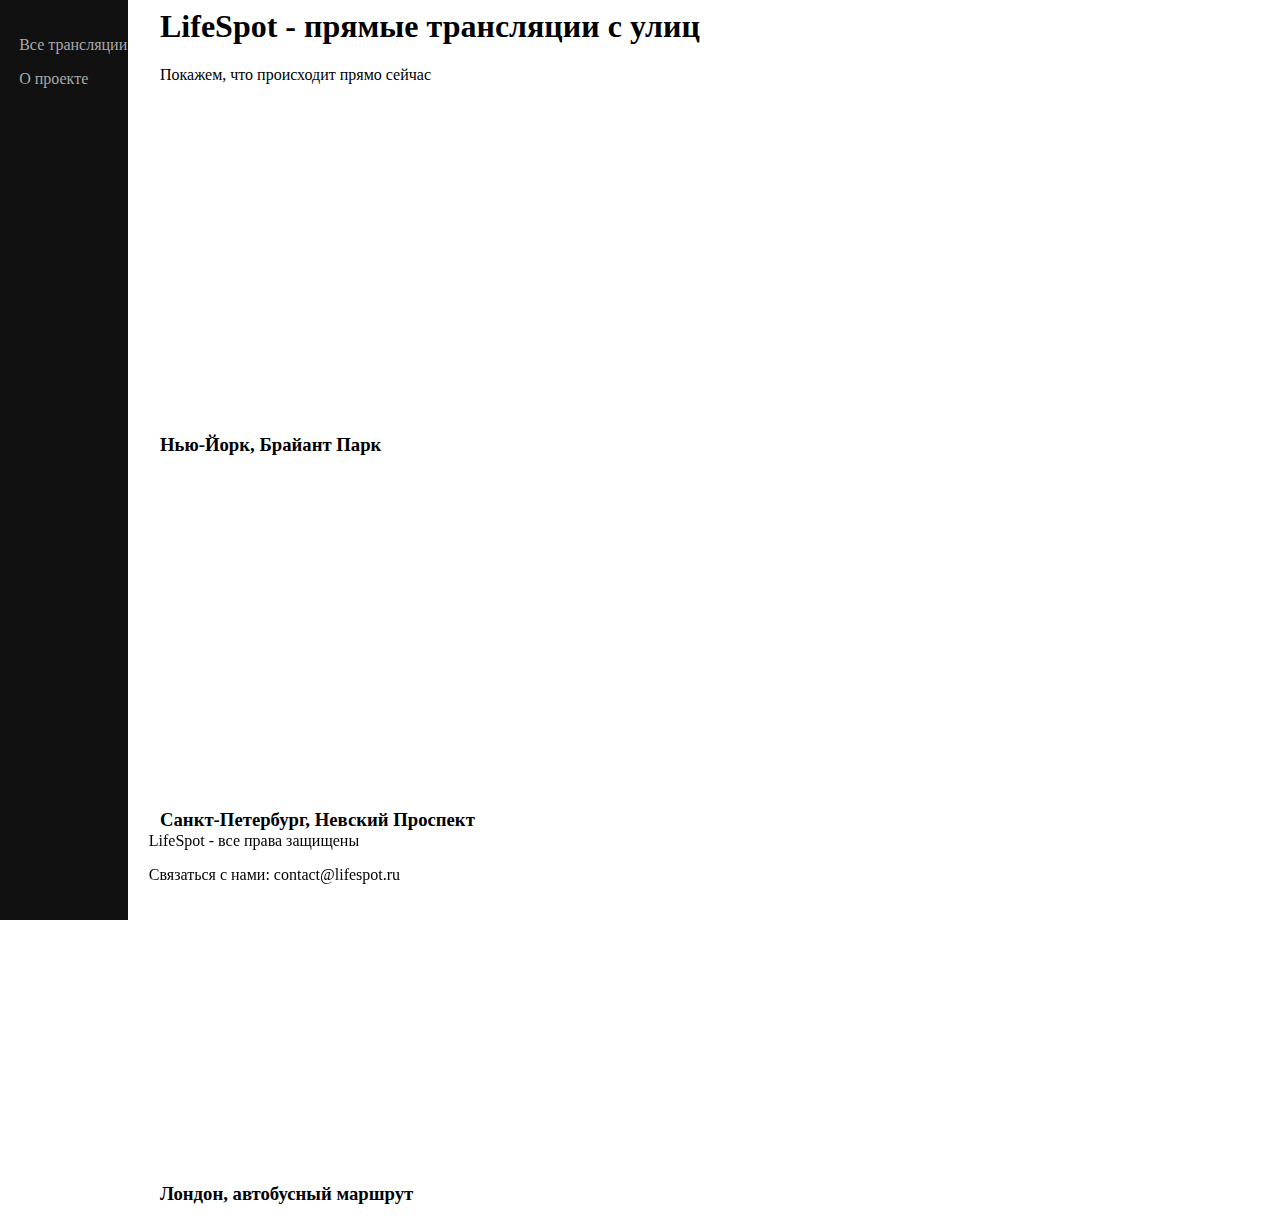
==== LifeSpot/Views/index.html @ b13ed7d3 "add style and update html" ====
﻿<html lang="en">
<head>
    <meta charset="UTF-8">
    <title>LifeSpot</title>
    <!--Подключение стилей по относительному пути из внешнего файла-->
    <link href="../Static/CSS/index.css" rel="stylesheet" type="text/css">
</head>
<body>
    <aside id="sidebar">
        <div class="navbar">
            <p>Все трансляции</p>
            <p>О проекте</p>
        </div>
    </aside>
    <header>
        <!--Заголовок страницы-->
        <h1>LifeSpot - прямые трансляции с улиц</h1>
        <!--Параграф-->
        <p>Покажем, что происходит прямо сейчас</p>
    </header>
    <div class="bordered">
        <div class="video-container">
            <iframe width="560" height="315" src="https://www.youtube.com/embed/g4CmWNxgsic?si=c4sqFmLOOnRpH71B" title="YouTube video player" frameborder="0" allow="accelerometer; autoplay; clipboard-write; encrypted-media; gyroscope; picture-in-picture; web-share" referrerpolicy="strict-origin-when-cross-origin" allowfullscreen></iframe>
            <h3 class="video-title">Нью-Йорк, Брайант Парк</h3>
        </div>
        <div class="video-container">
            <iframe width="560" height="315" src="https://www.youtube.com/embed/h1wly909BYw?si=TYna7jCE5uBapnFF" title="YouTube video player" frameborder="0" allow="accelerometer; autoplay; clipboard-write; encrypted-media; gyroscope; picture-in-picture; web-share" referrerpolicy="strict-origin-when-cross-origin" allowfullscreen></iframe>
            <h3 class="video-title">Санкт-Петербург, Невский Проспект</h3>
        </div>
        <div class="video-container">
            <iframe width="560" height="315" src="https://www.youtube.com/embed/JplMzss6_YE" title="YouTube video player" frameborder="0" allow="accelerometer; autoplay; clipboard-write; encrypted-media; gyroscope; picture-in-picture" allowfullscreen></iframe>
            <h3 class="video-title">Лондон, автобусный маршрут</h3>
        </div>
    </div>
</body>
<footer>
    <p>LifeSpot - все права защищены</p>
    <p>Связаться с нами: contact@lifespot.ru</p>
</footer>
</html>
---- LifeSpot/Static/CSS/index.css ----
﻿/* Свойства стиля элемента. Подробнее о них в модуле по CSS */
.video-container {
    display: inline-block;
    padding-left: 1%;
}

.navbar {
    color: darkgray;
    padding-left: 15%;
}

header {
    padding-left: 1%;
}

footer {
    position: absolute;
    bottom: 0;
}

aside {
    height: 100%; /* Высота в полный размер. Этот параметр можно убрать, если вы хотите выставлять высоту автоматически */
    width: 10%;
    position: absolute; /* Фиксированная позиция сайд-бара. Так он будет оставаться на месте при скроллинге */
    z-index: 1; /* Сайд-бар будет поверх остальных элементов */
    top: 0; /* Сайдбар будет в самой верхней части страницы */
    left: 0;
    background-color: #111; /* Черный цвет фона (задан в виде кода) */
    overflow-x: hidden; /* Отключаем горизонтальную прокрутку */
    padding-top: 20px;
}

body {
    padding-left: 11%;
}
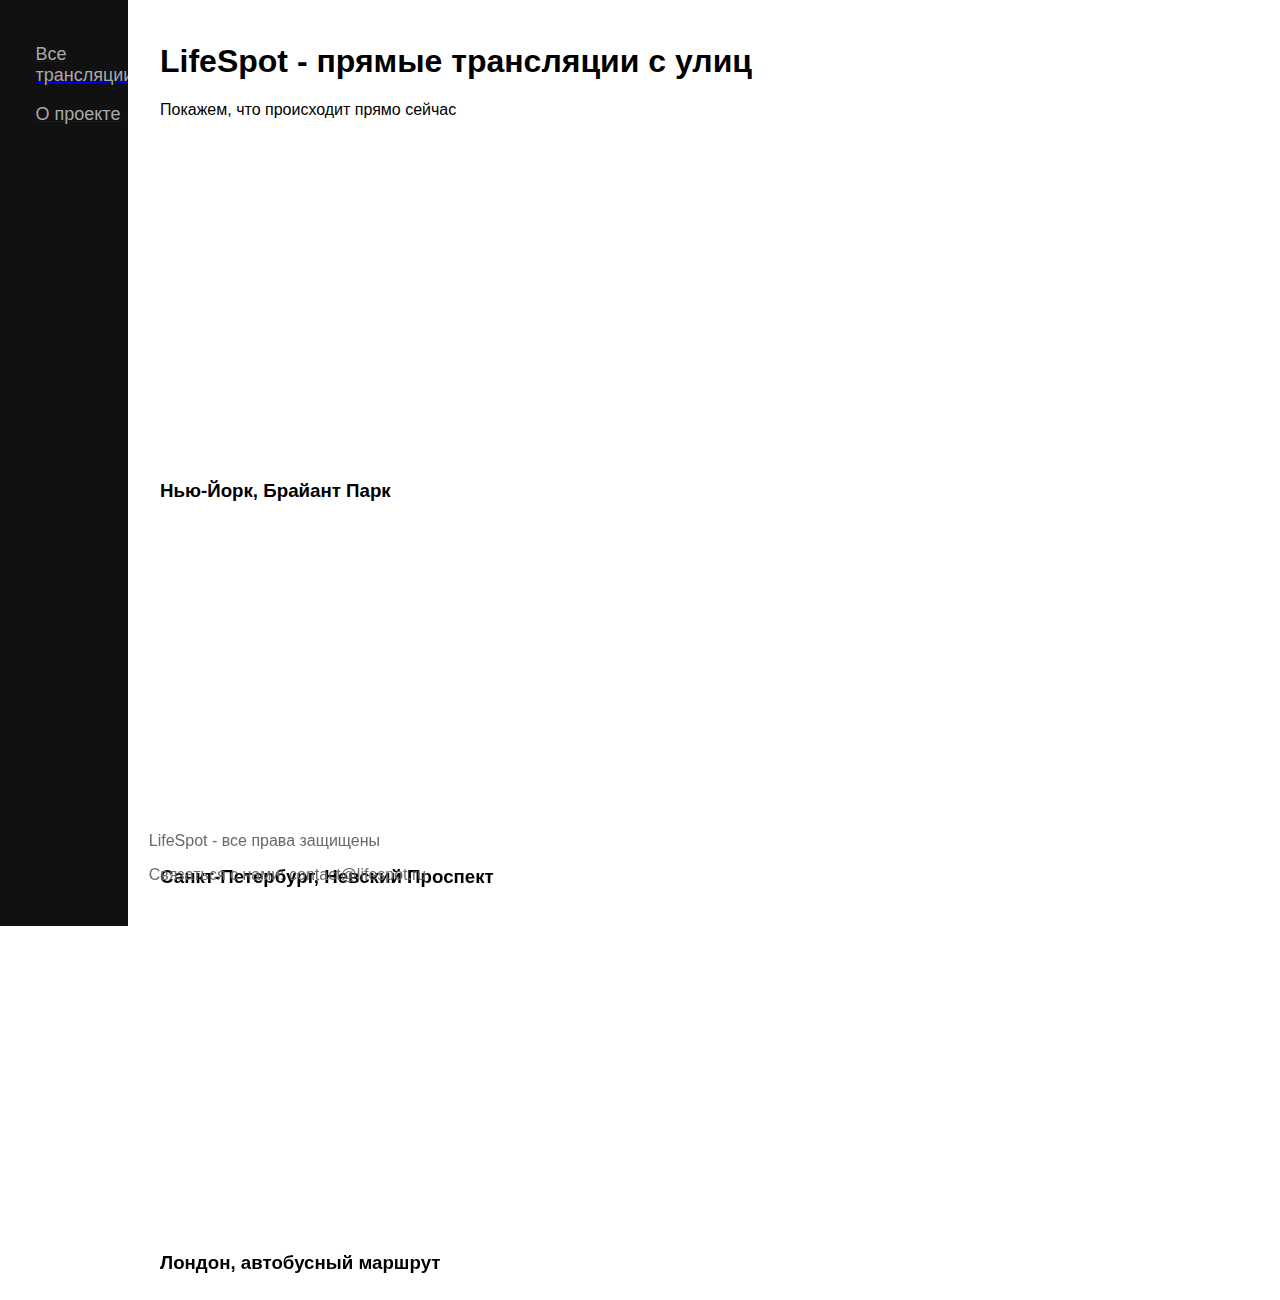
==== commit 3c92a2b8: "add hover aside bar" ====
--- a/LifeSpot/Views/index.html
+++ b/LifeSpot/Views/index.html
@@ -8,8 +8,8 @@
 <body>
     <aside id="sidebar">
         <div class="navbar">
-            <p>Все трансляции</p>
-            <p>О проекте</p>
+            <a href="/"><p>Все трансляции</p></a>
+            <a href="/"><p>О проекте</p></a>
         </div>
     </aside>
     <header>
--- a/LifeSpot/Static/CSS/index.css
+++ b/LifeSpot/Static/CSS/index.css
@@ -2,6 +2,7 @@
 .video-container {
     display: inline-block;
     padding-left: 1%;
+    padding-top: 1%;
 }
 
 .navbar {
@@ -11,11 +12,14 @@
 
 header {
     padding-left: 1%;
+    padding-top: 1.2%;
 }
 
 footer {
     position: absolute;
     bottom: 0;
+    font-size: medium;
+    color: dimgrey;
 }
 
 aside {
@@ -27,9 +31,27 @@
     left: 0;
     background-color: #111; /* Черный цвет фона (задан в виде кода) */
     overflow-x: hidden; /* Отключаем горизонтальную прокрутку */
-    padding-top: 20px;
+    padding-top: 2%;
+    font-size: large;
 }
+/* Стили панели навигации */
+.navbar p {
+    color: darkgray;
+    padding-left: 15%;
+}
+    /* Стили панели навигации при наведении мышью */
+    .navbar p:hover {
+        color: aliceblue;
+    }
 
 body {
     padding-left: 11%;
 }
+
+/* Комбинированный селектор - применяется ко всем элементам */
+header, footer, aside, body, .navbar, .video-container {
+    font-family: "Helvetica 65 Medium", sans-serif;
+}
+
+
+
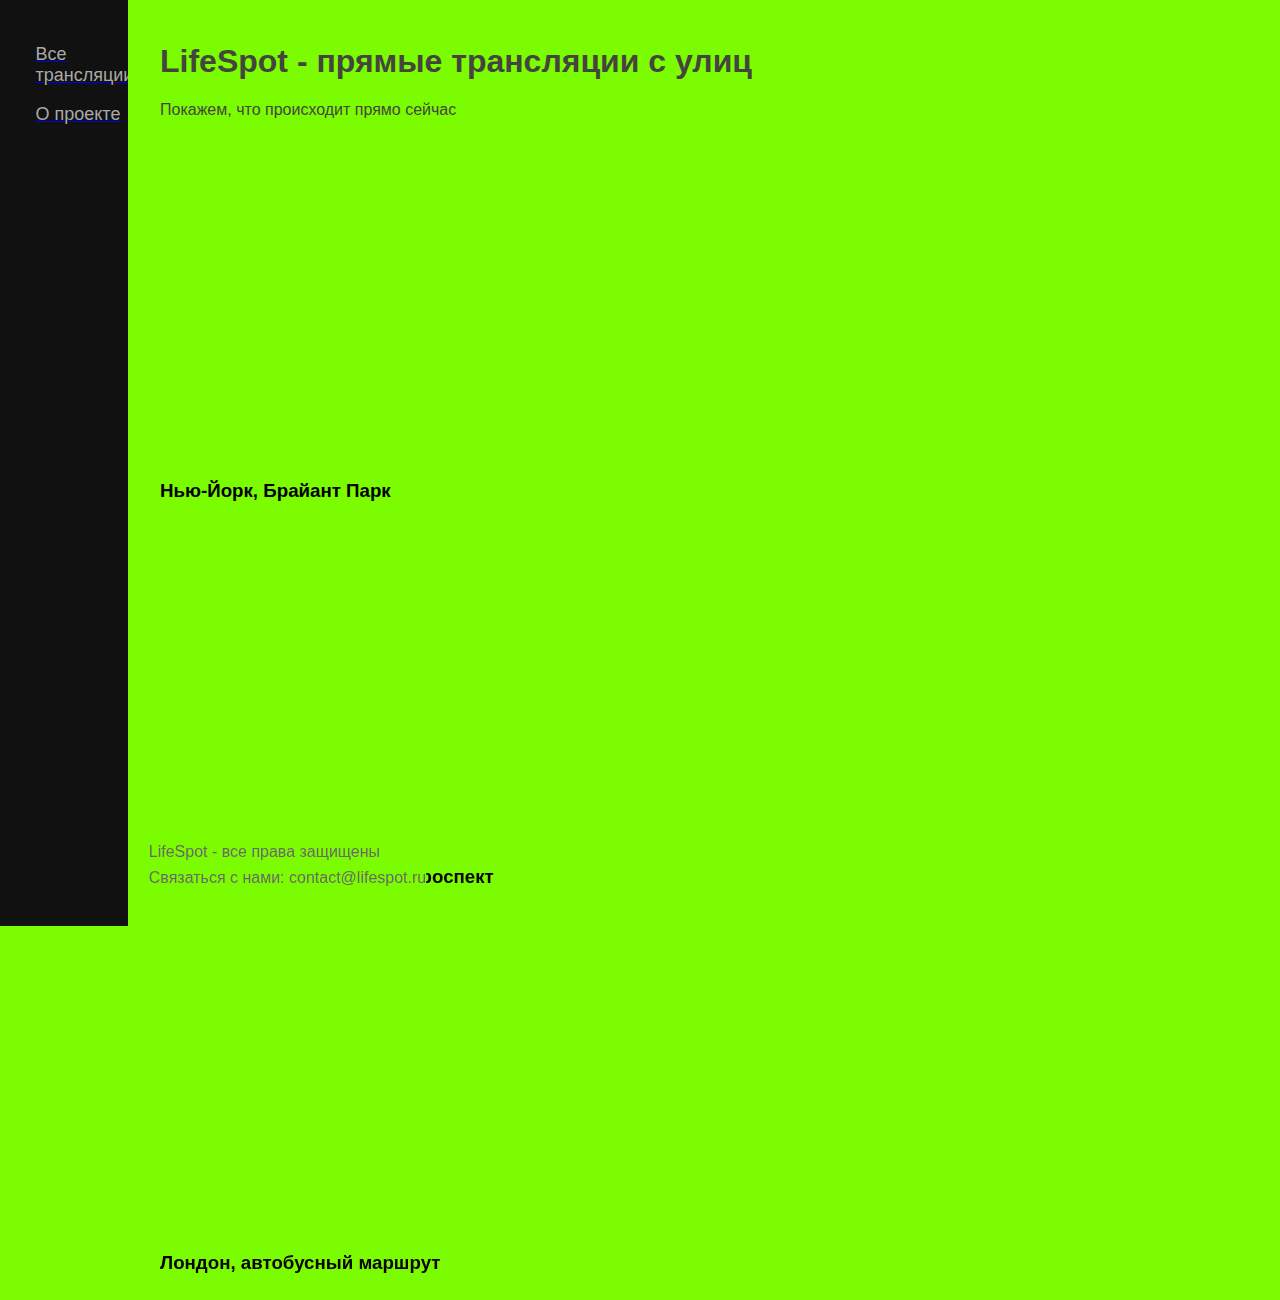
==== commit a97527dc: "Add new param footer" ====
--- a/LifeSpot/Views/index.html
+++ b/LifeSpot/Views/index.html
@@ -12,7 +12,7 @@
             <a href="/"><p>О проекте</p></a>
         </div>
     </aside>
-    <header>
+    <header id="header-index">
         <!--Заголовок страницы-->
         <h1>LifeSpot - прямые трансляции с улиц</h1>
         <!--Параграф-->
--- a/LifeSpot/Static/CSS/index.css
+++ b/LifeSpot/Static/CSS/index.css
@@ -11,8 +11,13 @@
 }
 
 header {
+    color: black;
     padding-left: 1%;
     padding-top: 1.2%;
+}
+
+#header-index {
+    color: #44453f;
 }
 
 footer {
@@ -20,6 +25,7 @@
     bottom: 0;
     font-size: medium;
     color: dimgrey;
+    line-height: 66%
 }
 
 aside {
@@ -53,5 +59,9 @@
     font-family: "Helvetica 65 Medium", sans-serif;
 }
 
+header, footer, body, .video-container {
+    background-color: lawngreen;
+}
 
 
+
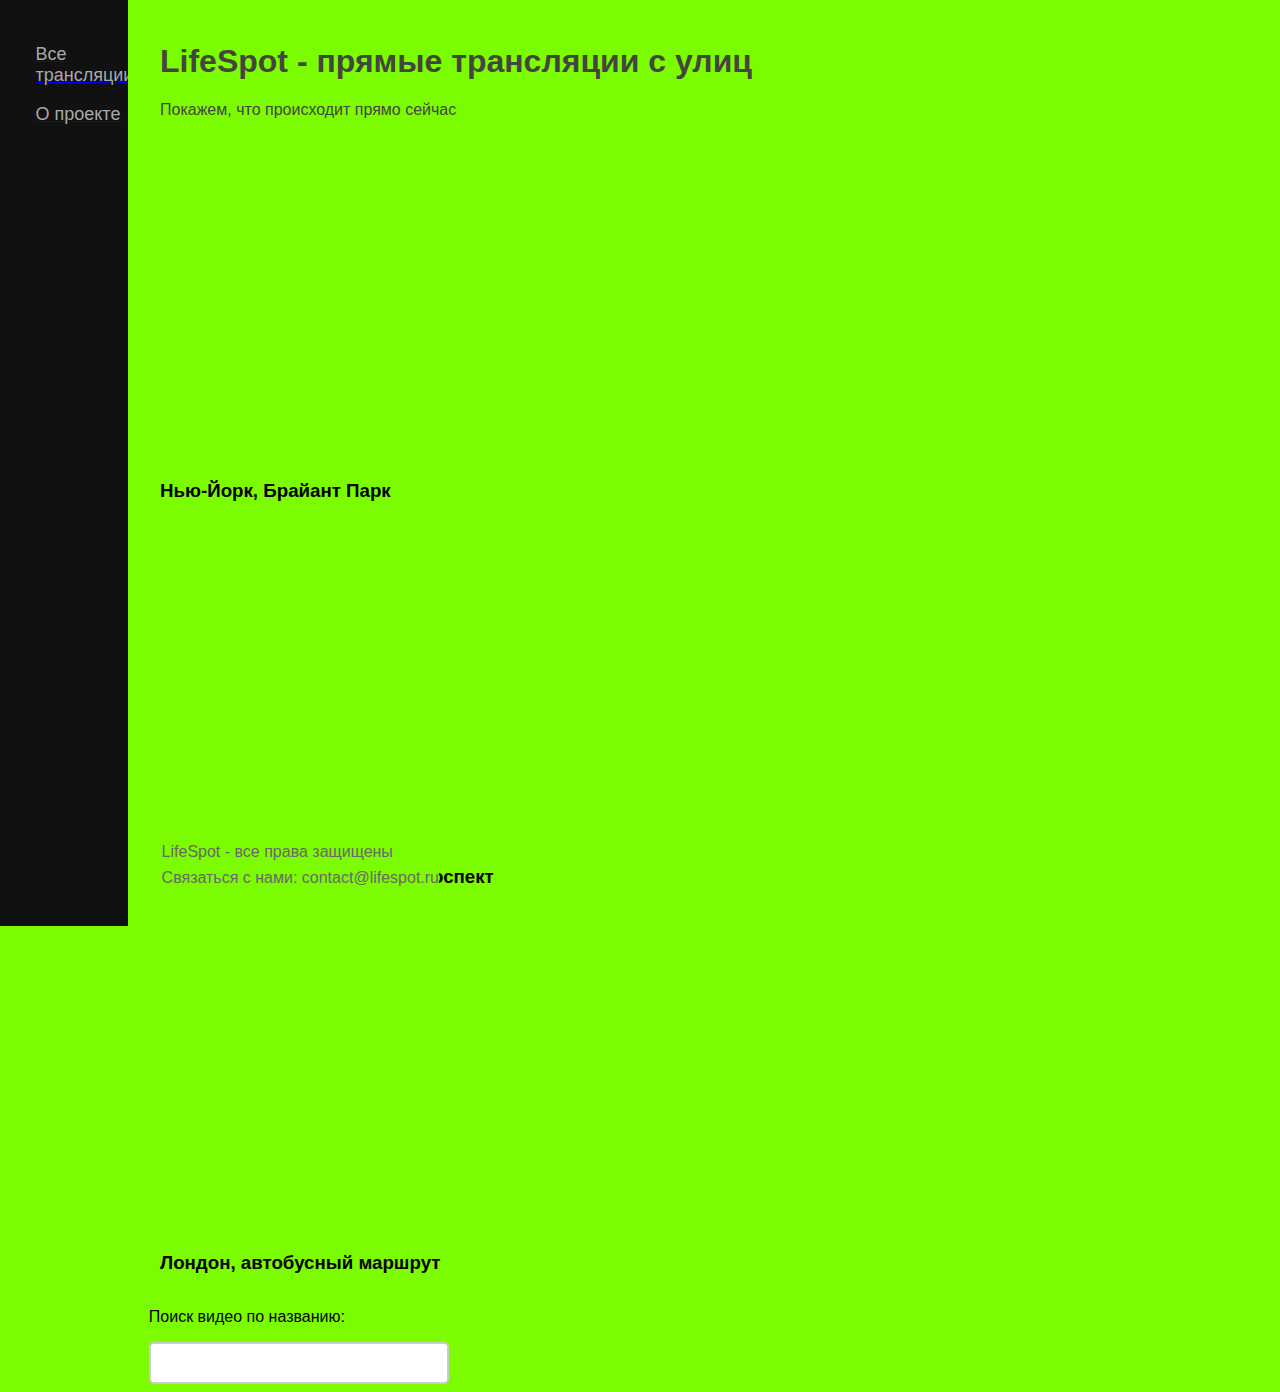
==== commit 700b64fd: "All save" ====
--- a/LifeSpot/Views/index.html
+++ b/LifeSpot/Views/index.html
@@ -32,6 +32,10 @@
             <h3 class="video-title">Лондон, автобусный маршрут</h3>
         </div>
     </div>
+    <div>
+        <p>Поиск видео по названию:</p>
+        <input id="video-search" type="text" name="NameFindVideo" />
+    </div>
 </body>
 <footer>
     <p>LifeSpot - все права защищены</p>
--- a/LifeSpot/Static/CSS/index.css
+++ b/LifeSpot/Static/CSS/index.css
@@ -25,9 +25,9 @@
     bottom: 0;
     font-size: medium;
     color: dimgrey;
-    line-height: 66%
+    line-height: 66%;
+    padding-left: 1%;
 }
-
 aside {
     height: 100%; /* Высота в полный размер. Этот параметр можно убрать, если вы хотите выставлять высоту автоматически */
     width: 10%;
@@ -63,5 +63,18 @@
     background-color: lawngreen;
 }
 
+#video-search {
+    padding: 10px;
+    font-size: 16px;
+    border: 2px solid #ccc;
+    border-radius: 5px;
+    width: 300px;
+}
+
+#video-search:hover {
+    font-size:20px;
+    background-color: aquamarine;
+}
 
 
+
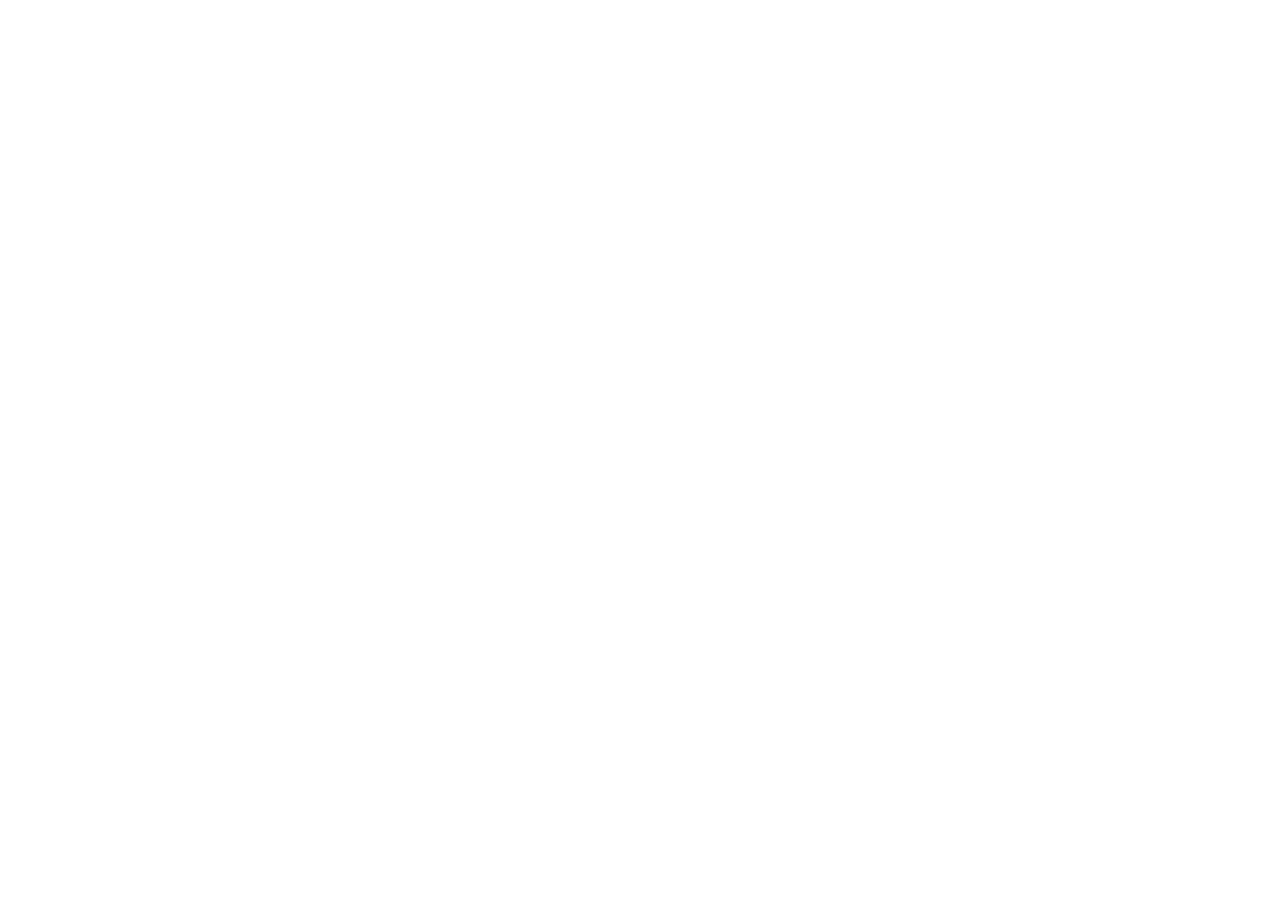
==== commit c71bf8c7: "Add Script confirm age" ====
--- a/LifeSpot/Views/index.html
+++ b/LifeSpot/Views/index.html
@@ -5,6 +5,18 @@
     <!--Подключение стилей по относительному пути из внешнего файла-->
     <link href="../Static/CSS/index.css" rel="stylesheet" type="text/css">
 </head>
+
+<script defer>
+    alert("Приветствуем на LifeSpot! " + new Date().toLocaleString());
+    </script> 
+<script>
+    let age = prompt("Привет, подтвердите свой возраст вписав его ниже")
+    if (age < 18) {
+        window.location.href = "http://www.google.com"
+    }
+
+</script>
+
 <body>
     <aside id="sidebar">
         <div class="navbar">
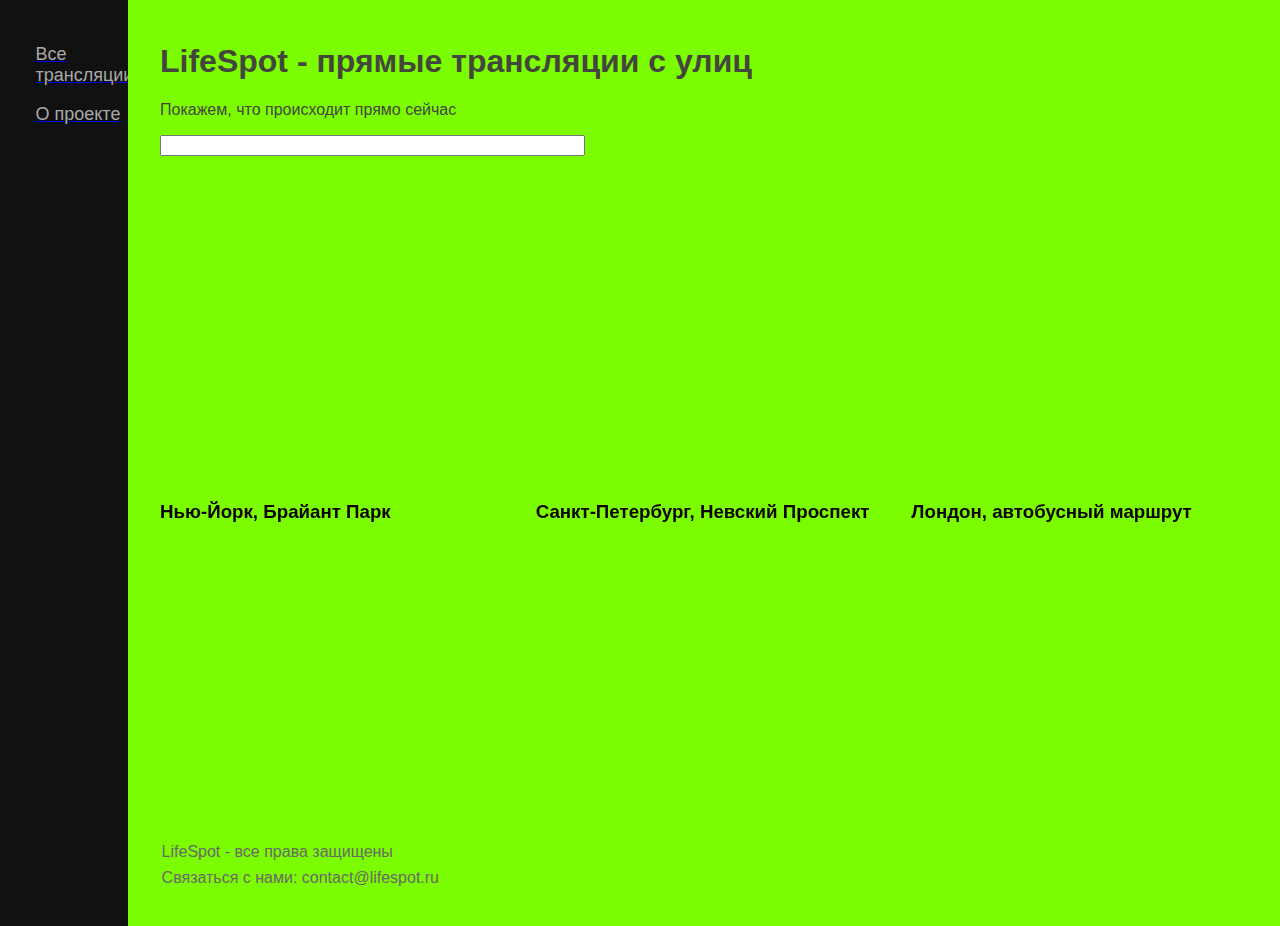
==== commit 6966cf0f: "Save for new task 29.7.5" ====
--- a/LifeSpot/Views/index.html
+++ b/LifeSpot/Views/index.html
@@ -2,55 +2,49 @@
 <head>
     <meta charset="UTF-8">
     <title>LifeSpot</title>
-    <!--Подключение стилей по относительному пути из внешнего файла-->
     <link href="../Static/CSS/index.css" rel="stylesheet" type="text/css">
+
+    <!-- Внешний скрипт с функциями -->
+    <script type="text/javascript" src="../Static/JS/index.js"></script>
+
+    <!-- Внутренний скрипт с вызовами функций -->
+    <script>
+        // handleSession();
+    </script>
+
 </head>
-
-<script defer>
-    alert("Приветствуем на LifeSpot! " + new Date().toLocaleString());
-    </script> 
-<script>
-    let age = prompt("Привет, подтвердите свой возраст вписав его ниже")
-    if (age < 18) {
-        window.location.href = "http://www.google.com"
-    }
-
-</script>
-
+<aside id="sidebar">
+    <div class="navbar">
+        <a href="/"><p>Все трансляции</p></a>
+        <a href="/"><p>О проекте</p></a>
+    </div>
+</aside>
+<!--SIDEBAR-->
 <body>
-    <aside id="sidebar">
-        <div class="navbar">
-            <a href="/"><p>Все трансляции</p></a>
-            <a href="/"><p>О проекте</p></a>
-        </div>
-    </aside>
     <header id="header-index">
-        <!--Заголовок страницы-->
         <h1>LifeSpot - прямые трансляции с улиц</h1>
-        <!--Параграф-->
         <p>Покажем, что происходит прямо сейчас</p>
+        <input type="text" oninput="filterContent( document.getElementsByTagName('input')[0].value.toLowerCase() /* Аргумент - значение, введённое пользователем*/ )" size=50%>
     </header>
     <div class="bordered">
         <div class="video-container">
-            <iframe width="560" height="315" src="https://www.youtube.com/embed/g4CmWNxgsic?si=c4sqFmLOOnRpH71B" title="YouTube video player" frameborder="0" allow="accelerometer; autoplay; clipboard-write; encrypted-media; gyroscope; picture-in-picture; web-share" referrerpolicy="strict-origin-when-cross-origin" allowfullscreen></iframe>
+            <iframe width="360" height="315" src="https://www.youtube.com/embed/g4CmWNxgsic?si=c4sqFmLOOnRpH71B" title="YouTube video player" frameborder="0" allow="accelerometer; autoplay; clipboard-write; encrypted-media; gyroscope; picture-in-picture; web-share" referrerpolicy="strict-origin-when-cross-origin" allowfullscreen></iframe>
             <h3 class="video-title">Нью-Йорк, Брайант Парк</h3>
         </div>
         <div class="video-container">
-            <iframe width="560" height="315" src="https://www.youtube.com/embed/h1wly909BYw?si=TYna7jCE5uBapnFF" title="YouTube video player" frameborder="0" allow="accelerometer; autoplay; clipboard-write; encrypted-media; gyroscope; picture-in-picture; web-share" referrerpolicy="strict-origin-when-cross-origin" allowfullscreen></iframe>
+            <iframe width="360" height="315" src="https://www.youtube.com/embed/h1wly909BYw?si=TYna7jCE5uBapnFF" title="YouTube video player" frameborder="0" allow="accelerometer; autoplay; clipboard-write; encrypted-media; gyroscope; picture-in-picture; web-share" referrerpolicy="strict-origin-when-cross-origin" allowfullscreen></iframe>
             <h3 class="video-title">Санкт-Петербург, Невский Проспект</h3>
         </div>
         <div class="video-container">
-            <iframe width="560" height="315" src="https://www.youtube.com/embed/JplMzss6_YE" title="YouTube video player" frameborder="0" allow="accelerometer; autoplay; clipboard-write; encrypted-media; gyroscope; picture-in-picture" allowfullscreen></iframe>
+            <iframe width="360" height="315" src="https://www.youtube.com/embed/JplMzss6_YE" title="YouTube video player" frameborder="0" allow="accelerometer; autoplay; clipboard-write; encrypted-media; gyroscope; picture-in-picture" allowfullscreen></iframe>
             <h3 class="video-title">Лондон, автобусный маршрут</h3>
         </div>
-    </div>
-    <div>
-        <p>Поиск видео по названию:</p>
-        <input id="video-search" type="text" name="NameFindVideo" />
     </div>
 </body>
 <footer>
     <p>LifeSpot - все права защищены</p>
     <p>Связаться с нами: contact@lifespot.ru</p>
 </footer>
+<!--позволяет добавлять свой код-->
+<!--FOOTER-->
 </html>